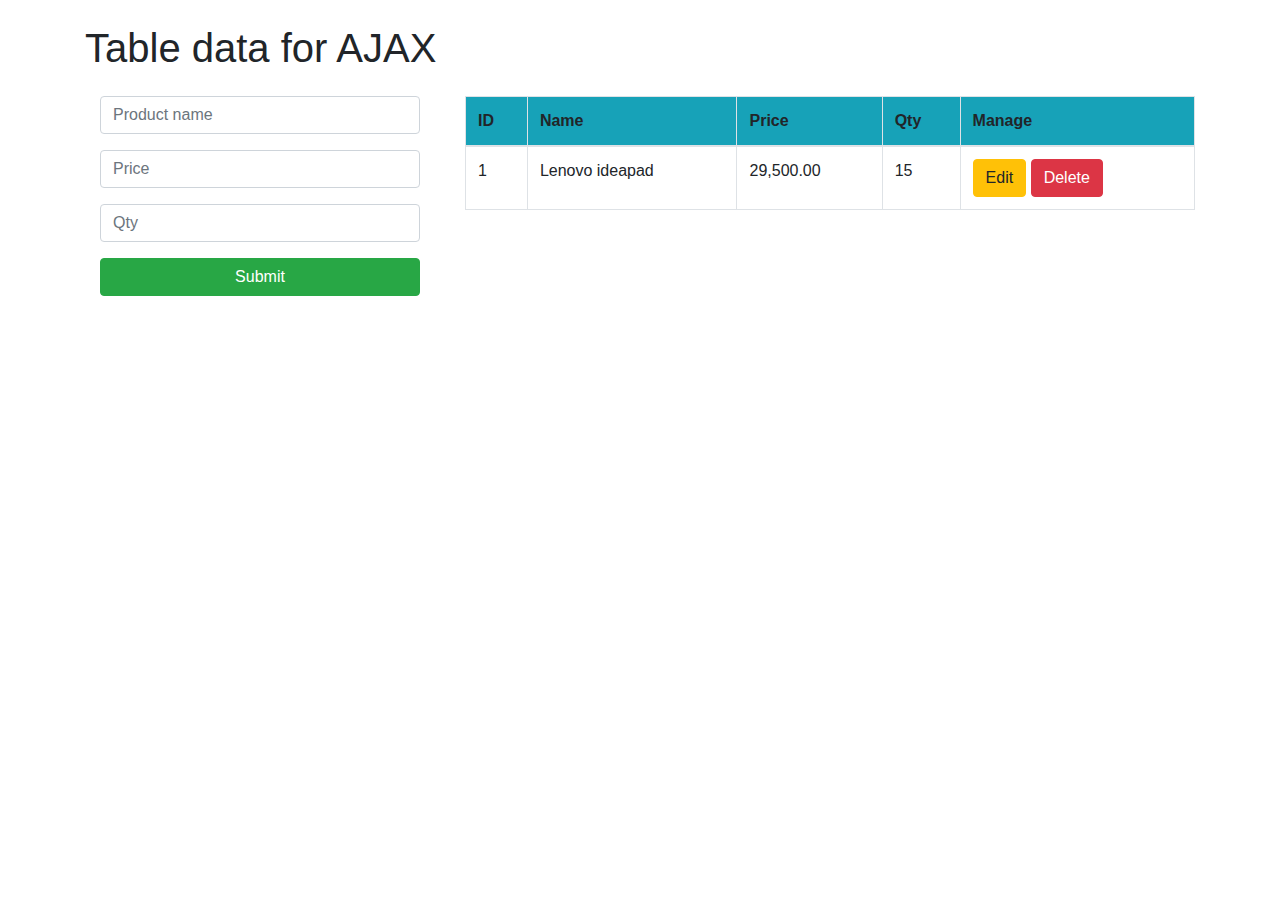
==== tabledata.html @ a442b8c5 "start tracking" ====
<!doctype html>
<html lang="en">

<head>
    <title>Table Data</title>
    <!-- Required meta tags -->
    <meta charset="utf-8">
    <meta name="viewport" content="width=device-width, initial-scale=1, shrink-to-fit=no">

    <!-- Bootstrap CSS -->
    <link rel="stylesheet" href="https://maxcdn.bootstrapcdn.com/bootstrap/4.1.1/css/bootstrap.min.css" crossorigin="anonymous">
</head>

<body>

    <div class="container mt-4">
        <h1 class="mb-4">Table data for AJAX</h1>
        <div class="row">
            <div class="col-lg-4">
                <form>
                    <div class="form-group">
                        <div class="col">
                            <input type="text" class="form-control" placeholder="Product name">
                        </div>
                    </div>
                    <div class="form-group">
                        <div class="col">
                            <input type="text" class="form-control" placeholder="Price">
                        </div>
                    </div>
                    <div class="form-group">
                        <div class="col">
                            <input type="number" class="form-control" placeholder="Qty">
                        </div>
                    </div>
                    <div class="form-group">
                        <div class="col">
                            <input type="button" class="btn btn-success btn-block" value="Submit">
                        </div>
                    </div>
                </form>
            </div>
            <div class="col-lg-8">
                <table class="table table-bordered">
                    <thead>
                        <tr class="bg-info">
                            <th>ID</th>
                            <th>Name</th>
                            <th>Price</th>
                            <th>Qty</th>
                            <th>Manage</th>
                        </tr>
                    </thead>
                    <tbody>
                        <tr>
                            <td>1</td>
                            <td>Lenovo ideapad</td>
                            <td>29,500.00</td>
                            <td>15</td>
                            <td>
                                <a href="#" class="btn btn-warning">Edit</a>
                                <a href="#" class="btn btn-danger">Delete</a>
                            </td>
                        </tr>
                    </tbody>
                </table>
            </div>
        </div>
    </div>

    <!-- Optional JavaScript -->
    <!-- jQuery first, then Popper.js, then Bootstrap JS -->
    <script src="https://code.jquery.com/jquery-3.3.1.slim.min.js" crossorigin="anonymous"></script>
    <script src="https://cdnjs.cloudflare.com/ajax/libs/popper.js/1.14.3/umd/popper.min.js" crossorigin="anonymous"></script>
    <script src="https://maxcdn.bootstrapcdn.com/bootstrap/4.1.1/js/bootstrap.min.js" crossorigin="anonymous"></script>
</body>

</html>
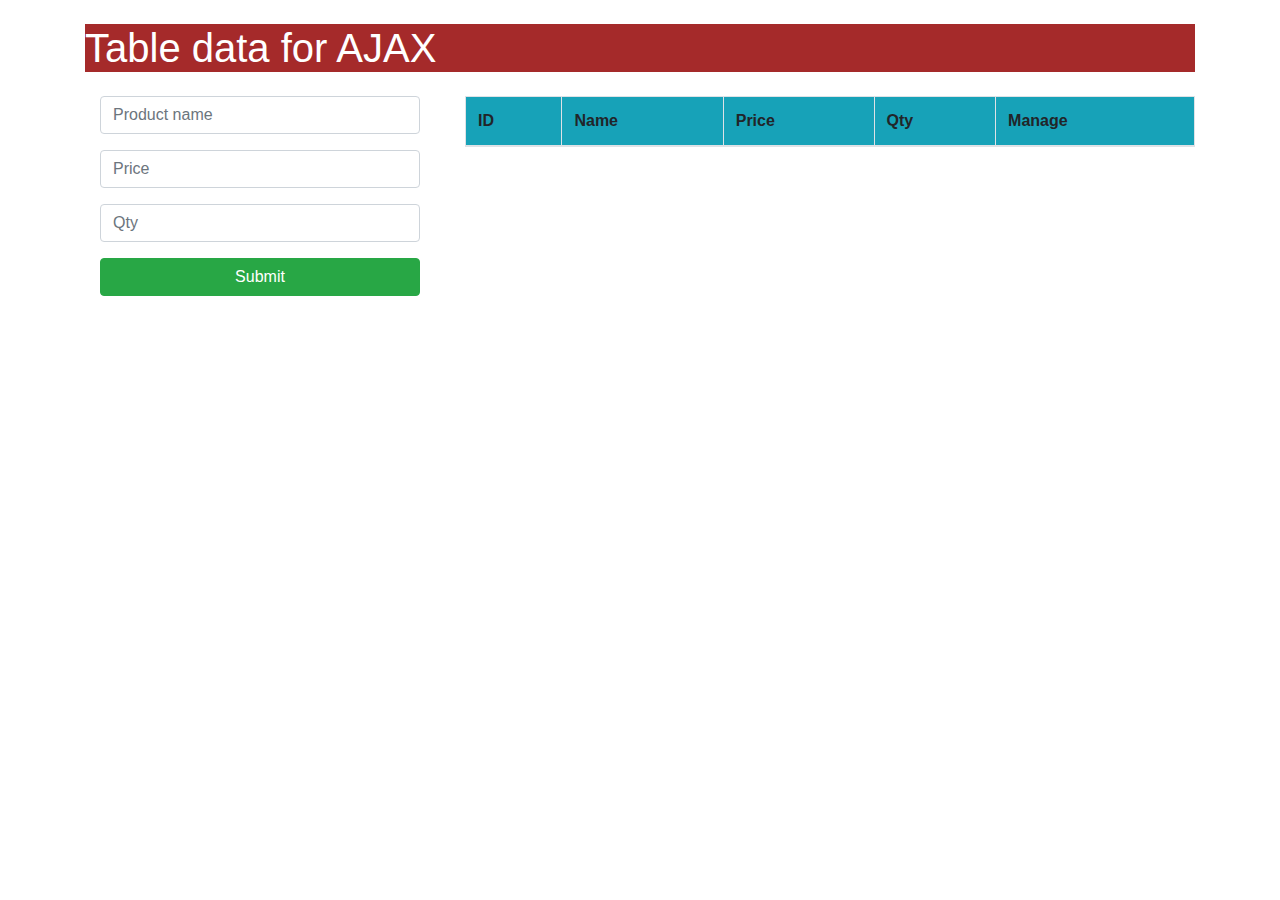
==== commit 8af8fc46: "update boostrap local" ====
--- a/tabledata.html
+++ b/tabledata.html
@@ -8,7 +8,13 @@
     <meta name="viewport" content="width=device-width, initial-scale=1, shrink-to-fit=no">
 
     <!-- Bootstrap CSS -->
-    <link rel="stylesheet" href="https://maxcdn.bootstrapcdn.com/bootstrap/4.1.1/css/bootstrap.min.css" crossorigin="anonymous">
+    <link rel="stylesheet" href="css/bootstrap.min.css">
+    <style>
+        .active {
+            background-color: darkgreen;
+            color: #fff;
+        }
+    </style>
 </head>
 
 <body>
@@ -17,25 +23,25 @@
         <h1 class="mb-4">Table data for AJAX</h1>
         <div class="row">
             <div class="col-lg-4">
-                <form>
+                <form method="post" action="adddata.php">
                     <div class="form-group">
                         <div class="col">
-                            <input type="text" class="form-control" placeholder="Product name">
+                            <input type="text" id="name" class="form-control" placeholder="Product name">
                         </div>
                     </div>
                     <div class="form-group">
                         <div class="col">
-                            <input type="text" class="form-control" placeholder="Price">
+                            <input type="text" id="price" class="form-control" placeholder="Price">
                         </div>
                     </div>
                     <div class="form-group">
                         <div class="col">
-                            <input type="number" class="form-control" placeholder="Qty">
+                            <input type="number" id="qty" class="form-control" placeholder="Qty">
                         </div>
                     </div>
                     <div class="form-group">
                         <div class="col">
-                            <input type="button" class="btn btn-success btn-block" value="Submit">
+                            <input type="submit" class="btn btn-success btn-block" value="Submit">
                         </div>
                     </div>
                 </form>
@@ -52,16 +58,7 @@
                         </tr>
                     </thead>
                     <tbody>
-                        <tr>
-                            <td>1</td>
-                            <td>Lenovo ideapad</td>
-                            <td>29,500.00</td>
-                            <td>15</td>
-                            <td>
-                                <a href="#" class="btn btn-warning">Edit</a>
-                                <a href="#" class="btn btn-danger">Delete</a>
-                            </td>
-                        </tr>
+                        
                     </tbody>
                 </table>
             </div>
@@ -70,9 +67,106 @@
 
     <!-- Optional JavaScript -->
     <!-- jQuery first, then Popper.js, then Bootstrap JS -->
-    <script src="https://code.jquery.com/jquery-3.3.1.slim.min.js" crossorigin="anonymous"></script>
-    <script src="https://cdnjs.cloudflare.com/ajax/libs/popper.js/1.14.3/umd/popper.min.js" crossorigin="anonymous"></script>
-    <script src="https://maxcdn.bootstrapcdn.com/bootstrap/4.1.1/js/bootstrap.min.js" crossorigin="anonymous"></script>
+    <script src="js/jquery-3.3.1.min.js"></script>
+    <script src="js/bootstrap.min.js"></script>
+
+    <!--Initial jquery function-->
+    <script>
+        $(function () {
+            // Selector
+
+            $('h1')
+                .css('color', 'white')
+                .css('background-color', 'brown');
+
+            // Mouse Over
+            $('table tbody tr').mouseover(function () {
+                $(this).addClass('active');
+            });
+
+            // Mouse Out
+            $('table tbody tr').mouseout(function () {
+                $(this).removeClass('active');
+            });
+
+
+            // รับค่าจากฟอร์ม
+            $('input[type=submit]').click(function(){
+                //alert('ok');
+
+                var product_name = $('#name').val();
+                var product_price = $('#price').val();
+                var product_qty = $('#qty').val();
+
+                // ตรวจว่ากรอกข้อมูลครบหรือไม่
+                if(product_name != "" 
+                && product_price != "" 
+                && product_qty != "")
+                {
+                    //alert(product_name+product_price+product_qty);
+                    // นับจำนวนแถว
+                    var row = $('table tbody tr').length;
+                    var trstring = "<tr>"+
+                                "<td>"+(row+1)+"</td>"+
+                                "<td>"+product_name+"</td>"+
+                                "<td>"+product_price+"</td>"+
+                                "<td>"+product_qty+"</td>"+
+                                "<td>"+
+                                "    <a href='#' id='btnedit' class='btn btn-warning'>Edit</a>"+
+                                "    <a href='#' id='btndel' class='btn btn-danger'>Delete</a>"+
+                                "</td>"+
+                                "</tr>";
+                    $('table tbody').append(trstring);
+
+                    // clear form
+                    $('form').trigger('reset');
+
+                    // focus input name
+                    $('#name').focus();
+                }
+                
+                return false;
+            }); // event click
+
+
+            // event delete data from table
+            $('body').on('click','a#btndel',function(){
+                // deleate row
+                // $(this).parent().parent().remove();
+                $(this).closest('tr').remove();
+            });
+
+            // event edit data from table
+            $('body').on('click','a#btnedit',function(){
+                // call modal
+                $('#modal-edit').modal('show');
+            });
+
+
+        });
+    </script>
+      
+      <!-- Modal -->
+      <div class="modal fade" id="modal-edit" tabindex="-1" role="dialog" aria-labelledby="exampleModalCenterTitle" aria-hidden="true">
+        <div class="modal-dialog modal-dialog-centered" role="document">
+          <div class="modal-content">
+            <div class="modal-header">
+              <h5 class="modal-title" id="exampleModalCenterTitle">Edit Product</h5>
+              <button type="button" class="close" data-dismiss="modal" aria-label="Close">
+                <span aria-hidden="true">&times;</span>
+              </button>
+            </div>
+            <div class="modal-body">
+              <h1>Edit Product</h1>
+            </div>
+            <div class="modal-footer">
+              <button type="button" class="btn btn-secondary" data-dismiss="modal">Close</button>
+              <button type="button" class="btn btn-primary">Save changes</button>
+            </div>
+          </div>
+        </div>
+      </div>
+    
 </body>
 
 </html>